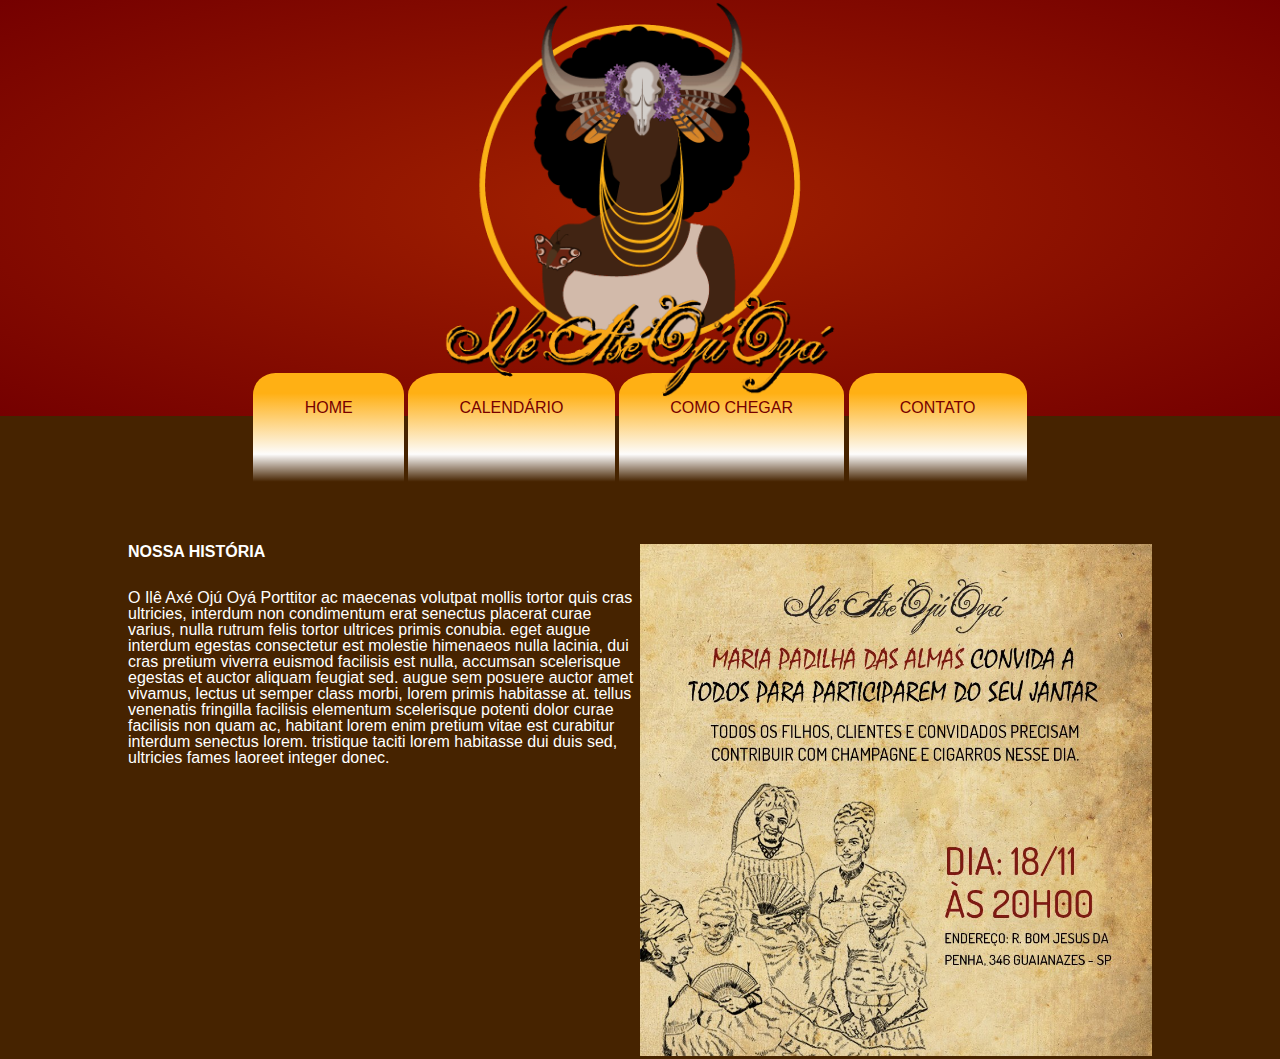
==== index.html @ c42653de "Rename ojuoyaindex.html to index.html" ====
<!DOCTYPE html>
    <html lang="pt-br" dir="ltr">
        <head>
			<meta charset="utf-8"/>
			<meta name="viewport" content="width=device-width, initial-scale=1">
			<link rel="stylesheet" href="https://maxcdn.bootstrapcdn.com/bootstrap/3.3.7/css/bootstrap.min.css">
			<script src="https://ajax.googleapis.com/ajax/libs/jquery/3.3.1/jquery.min.js"></script>
			<script src="https://maxcdn.bootstrapcdn.com/bootstrap/3.3.7/js/bootstrap.min.js"></script>
			<link rel="stylesheet" type="text/css" href="ojuoyastyle.css">
		</head>
		<body>
			<header>
				<div class="row">
					<div class="col-sm-offset-4 col-sm-4 col-md-offset-4 col-md-4">
						<img id="imgheader" src="ojuoyabrand.png">
					</div>
				</div>
				<nav>
					<a href="ojuoyaindex.html" class="navega" active>HOME</a></li> <a href="calendario.html" class="navega">CALENDÁRIO</a></li>
					<a href="comochegar.html" class="navega">COMO CHEGAR</a></li> <a href="contato.html" class="navega">CONTATO</a></li></h2>
				</nav>
			</header>
			<main>
				<div class="row">
					<div id="nossahist" class="col-sm-12 col-sm-12 col-md-6">
						<h2>NOSSA HISTÓRIA</h2>
						<p> O Ilê Axé Ojú Oyá Porttitor ac maecenas volutpat mollis tortor quis cras ultricies, interdum non condimentum erat senectus placerat curae varius, nulla rutrum felis tortor ultrices primis conubia. eget augue interdum egestas consectetur est molestie himenaeos nulla lacinia, dui cras pretium viverra euismod facilisis est nulla, accumsan scelerisque egestas et auctor aliquam feugiat sed. augue sem posuere auctor amet vivamus, lectus ut semper class morbi, lorem primis habitasse at. tellus venenatis fringilla facilisis elementum scelerisque potenti dolor curae facilisis non quam ac, habitant lorem enim pretium vitae est curabitur interdum senectus lorem. tristique taciti lorem habitasse dui duis sed, ultricies fames laoreet integer donec.</p>
					</div>
					<div id="nossahist2" class="col-sm-12 col-sm-12 col-md-6">
						<img id="img1" src="img1.jpg">
					</div>
				</div>
			</main>
		</body>
    </html>
---- ojuoyastyle.css ----
/*Design responsivo
 O asterísto indica todos os seletores
*/
* {
	-webkit-box-sizing: border-box;
	-moz-box-sizing: border-box;
	-ms-box-sizing: border-box;
	box-sizing: border-box;
}
/* http://meyerweb.com/eric/tools/css/reset/ 
   v2.0 | 20110126
   License: none (public domain)
*/

html, body, div, span, applet, object, iframe,
h1, h2, h3, h4, h5, h6, p, blockquote, pre,
a, abbr, acronym, address, big, cite, code,
del, dfn, em, img, ins, kbd, q, s, samp,
small, strike, strong, sub, sup, tt, var,
b, u, i, center,
dl, dt, dd, ol, ul, li,
fieldset, form, label, legend,
table, caption, tbody, tfoot, thead, tr, th, td,
article, aside, canvas, details, embed, 
figure, figcaption, footer, header, hgroup, 
menu, nav, output, ruby, section, summary,
time, mark, audio, video, .row, #nossahist, #nossahist2 {
	margin: 0;
	padding: 0;
	border: 0;
	font-size: 100%;
	font: inherit;
	vertical-align: baseline;
}
/* HTML5 display-role reset for older browsers */
article, aside, details, figcaption, figure, 
footer, header, hgroup, menu, nav, section {
	display: block;
}
body {
	background-color: #462300;
	line-height: 1;
  font-family: "Quicksand", sans-serif;
}
ol, ul {
	list-style: none;
}
blockquote, q {
	quotes: none;
}
blockquote:before, blockquote:after,
q:before, q:after {
	content: '';
	content: none;
}
table {
	border-collapse: collapse;
	border-spacing: 0;
}
a:link, a:visited, a:hover, a:active, a:focus {
	text-decoration: none;
  color: #750000;
}
header, nav, article, footer, section {
	display: block;
}
header {
	/* Permalink - use to edit and share this gradient: http://colorzilla.com/gradient-editor/#a02000+3,750000+100 */
	background: rgb(160,32,0);
	/* Old browsers */
	background: -moz-radial-gradient(center, ellipse cover, rgba(160,32,0,1) 3%, rgba(117,0,0,1) 100%);
	/* FF3.6-15 */
	background: -webkit-radial-gradient(center, ellipse cover, rgba(160,32,0,1) 3%,rgba(117,0,0,1) 100%);
	/* Chrome10-25,Safari5.1-6 */	
	background: radial-gradient(ellipse at center, rgba(160,32,0,1) 3%,rgba(117,0,0,1) 100%); 
	/* W3C, IE10+, FF16+, Chrome26+, Opera12+, Safari7+ */
	filter: progid:DXImageTransform.Microsoft.gradient( startColorstr='#a02000', endColorstr='#750000',GradientType=1 );
	/* IE6-9 fallback on horizontal gradient */
	width: 100%;
  margin-bottom: 10%;
}
img#imgheader {
	width: 100%;
}
img#img1 {
  width: 100%;
}
nav {
  width: 100%;
  margin-left: auto;
  text-align: center;
}
.navega{
  padding-right: 4%;
  padding-top: 2%;
  padding-left: 4%;
  padding-bottom: 8%;
  border-top-left-radius: 15%;
  border-top-right-radius: 15%;
/* Permalink - use to edit and share this gradient: http://colorzilla.com/gradient-editor/#ffb014+14,ffffff+56&1+2,1+2,0.99+56,0+75,0+75 */
background: -moz-linear-gradient(top, rgba(255,176,20,1) 2%, rgba(255,176,20,1) 14%, rgba(255,255,255,0.99) 56%, rgba(255,255,255,0) 75%); /* FF3.6-15 */
background: -webkit-linear-gradient(top, rgba(255,176,20,1) 2%,rgba(255,176,20,1) 14%,rgba(255,255,255,0.99) 56%,rgba(255,255,255,0) 75%); /* Chrome10-25,Safari5.1-6 */
background: linear-gradient(to bottom, rgba(255,176,20,1) 2%,rgba(255,176,20,1) 14%,rgba(255,255,255,0.99) 56%,rgba(255,255,255,0) 75%); /* W3C, IE10+, FF16+, Chrome26+, Opera12+, Safari7+ */
filter: progid:DXImageTransform.Microsoft.gradient( startColorstr='#ffb014', endColorstr='#00ffffff',GradientType=0 ); /* IE6-9 */
}
main {
  color: white;
  width: 80%;
  margin-left: auto;
  margin-right: auto;
}
h2 {
  font-weight: bold;
  margin-bottom: 30px;
}
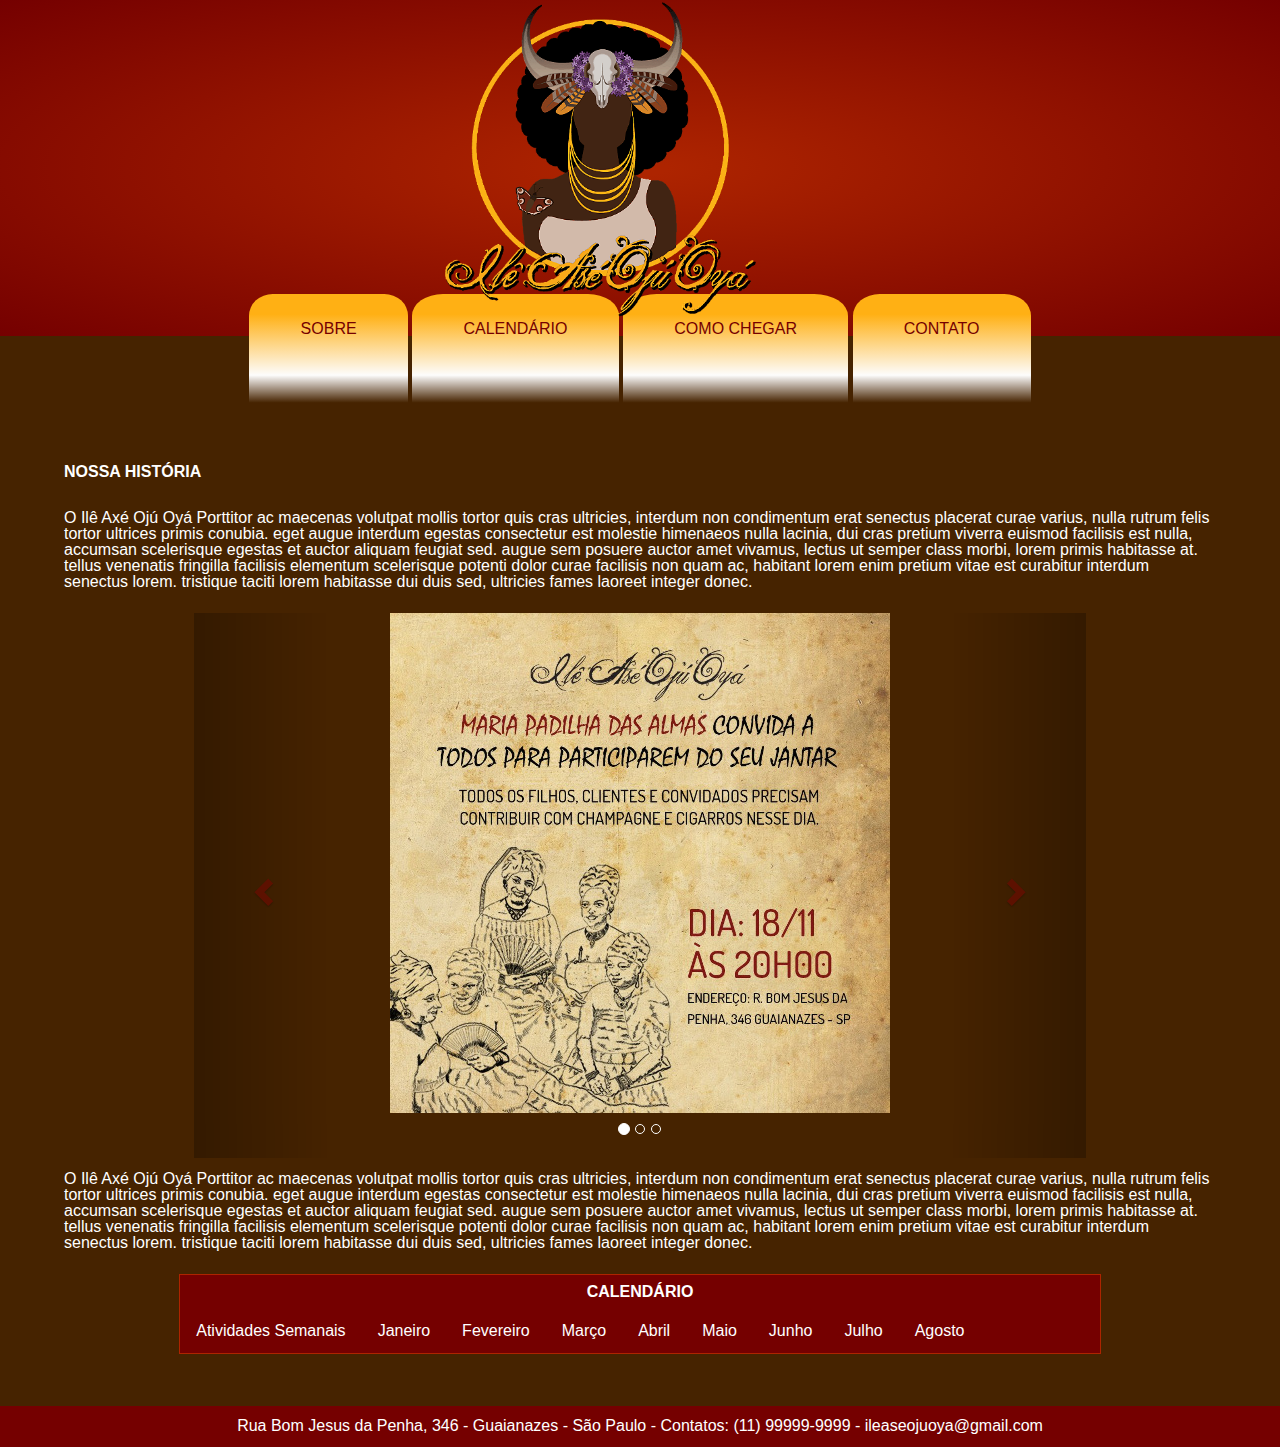
==== commit 2d37fc7c: "Add files via upload" ====
--- a/index.html
+++ b/index.html
@@ -1,35 +1,157 @@
 <!DOCTYPE html>
     <html lang="pt-br" dir="ltr">
         <head>
-			<meta charset="utf-8"/>
-			<meta name="viewport" content="width=device-width, initial-scale=1">
-			<link rel="stylesheet" href="https://maxcdn.bootstrapcdn.com/bootstrap/3.3.7/css/bootstrap.min.css">
-			<script src="https://ajax.googleapis.com/ajax/libs/jquery/3.3.1/jquery.min.js"></script>
-			<script src="https://maxcdn.bootstrapcdn.com/bootstrap/3.3.7/js/bootstrap.min.js"></script>
-			<link rel="stylesheet" type="text/css" href="ojuoyastyle.css">
-		</head>
-		<body>
-			<header>
-				<div class="row">
-					<div class="col-sm-offset-4 col-sm-4 col-md-offset-4 col-md-4">
-						<img id="imgheader" src="ojuoyabrand.png">
-					</div>
-				</div>
-				<nav>
-					<a href="ojuoyaindex.html" class="navega" active>HOME</a></li> <a href="calendario.html" class="navega">CALENDÁRIO</a></li>
-					<a href="comochegar.html" class="navega">COMO CHEGAR</a></li> <a href="contato.html" class="navega">CONTATO</a></li></h2>
-				</nav>
-			</header>
-			<main>
-				<div class="row">
-					<div id="nossahist" class="col-sm-12 col-sm-12 col-md-6">
-						<h2>NOSSA HISTÓRIA</h2>
-						<p> O Ilê Axé Ojú Oyá Porttitor ac maecenas volutpat mollis tortor quis cras ultricies, interdum non condimentum erat senectus placerat curae varius, nulla rutrum felis tortor ultrices primis conubia. eget augue interdum egestas consectetur est molestie himenaeos nulla lacinia, dui cras pretium viverra euismod facilisis est nulla, accumsan scelerisque egestas et auctor aliquam feugiat sed. augue sem posuere auctor amet vivamus, lectus ut semper class morbi, lorem primis habitasse at. tellus venenatis fringilla facilisis elementum scelerisque potenti dolor curae facilisis non quam ac, habitant lorem enim pretium vitae est curabitur interdum senectus lorem. tristique taciti lorem habitasse dui duis sed, ultricies fames laoreet integer donec.</p>
-					</div>
-					<div id="nossahist2" class="col-sm-12 col-sm-12 col-md-6">
-						<img id="img1" src="img1.jpg">
-					</div>
-				</div>
-			</main>
-		</body>
-    </html>
+            <meta charset="utf-8"/>
+            <meta name="viewport" content="width=device-width, initial-scale=1">
+            <link rel="stylesheet" href="https://maxcdn.bootstrapcdn.com/bootstrap/3.3.7/css/bootstrap.min.css">
+            <script src="https://ajax.googleapis.com/ajax/libs/jquery/3.3.1/jquery.min.js"></script>
+            <script src="https://maxcdn.bootstrapcdn.com/bootstrap/3.3.7/js/bootstrap.min.js"></script>
+            <link rel="stylesheet" type="text/css" href="ojuoyastyle.css">
+        </head>
+        <body>
+            <header>
+                <div class="row">
+                    <div class="col-sm-offset-4 col-sm-4 col-md-offset-4 col-md-4">
+                        <img id="imgheader" src="ojuoyabrand.png">
+                    </div>
+                </div>
+                <nav>
+                    <a href="ojuoyaindex.html" class="navega" active>SOBRE</a></li> <a href="calendario.html" class="navega">CALENDÁRIO</a></li>
+                    <a href="comochegar.html" class="navega">COMO CHEGAR</a></li> <a href="contato.html" class="navega">CONTATO</a></li></h2>
+                </nav>
+            </header>
+            <main>
+                <div id="nossahist">
+                    <h2>NOSSA HISTÓRIA</h2>
+                    <p> O Ilê Axé Ojú Oyá Porttitor ac maecenas volutpat mollis tortor quis cras ultricies, interdum non condimentum
+                        erat senectus placerat curae varius, nulla rutrum felis tortor ultrices primis conubia. eget augue interdum
+                        egestas consectetur est molestie himenaeos nulla lacinia, dui cras pretium viverra euismod facilisis est
+                        nulla, accumsan scelerisque egestas et auctor aliquam feugiat sed. augue sem posuere auctor amet vivamus,
+                        lectus ut semper class morbi, lorem primis habitasse at. tellus venenatis fringilla facilisis elementum
+                        scelerisque potenti dolor curae facilisis non quam ac, habitant lorem enim pretium vitae est curabitur
+                        interdum senectus lorem. tristique taciti lorem habitasse dui duis sed, ultricies fames laoreet integer
+                        donec.</p>
+
+                </div>
+                <div class="container">
+                    <div id="myCarousel" class="carousel slide" data-ride="carousel">
+                        <!-- Indicators -->
+                        <ol class="carousel-indicators">
+                            <li data-target="#myCarousel" data-slide-to="0" class="active"></li>
+                            <li data-target="#myCarousel" data-slide-to="1"></li>
+                            <li data-target="#myCarousel" data-slide-to="2"></li>
+                        </ol>
+
+                    <!-- Wrapper for slides -->
+                    <div class="carousel-inner">
+                        <div class="item active" align="center">
+                            <img src="img1.jpg">
+                        </div>
+
+                        <div class="item" align="center">
+                            <img src="img2.jpg">
+                        </div>
+
+                        <div class="item" align="center">
+                            <img src="img3.png">
+                        </div>
+                    </div>
+
+                    <!-- Left and right controls -->
+                    <a class="left carousel-control" href="#myCarousel" data-slide="prev">
+                        <span class="glyphicon glyphicon-chevron-left"></span>
+                        <span class="sr-only">Previous</span>
+                    </a>
+                    <a class="right carousel-control" href="#myCarousel" data-slide="next">
+                        <span class="glyphicon glyphicon-chevron-right"></span>
+                        <span class="sr-only">Next</span>
+                    </a>
+                	</div>
+            	</div>
+                <div id="nossahist">
+        			<p> O Ilê Axé Ojú Oyá Porttitor ac maecenas volutpat mollis tortor quis cras ultricies, interdum non condimentum erat senectus placerat curae varius, nulla rutrum felis tortor ultrices primis conubia. eget augue interdum egestas consectetur est molestie himenaeos nulla lacinia, dui cras pretium viverra euismod facilisis est nulla, accumsan scelerisque egestas et auctor aliquam feugiat sed. augue sem posuere auctor amet vivamus, lectus ut semper class morbi, lorem primis habitasse at. tellus venenatis fringilla facilisis elementum scelerisque potenti dolor curae facilisis non quam ac, habitant lorem enim pretium vitae est curabitur interdum senectus lorem. tristique taciti lorem habitasse dui duis sed, ultricies fames laoreet integer donec.</p>
+    			</div>
+                <!-- Tab links -->
+                <div class="tab">
+                	<h2 id="titulotab">CALENDÁRIO</h2>
+                    <button class="tablinks" onclick="openCity(event, 'Semanais')">Atividades Semanais</button>
+                    <button class="tablinks" onclick="openCity(event, 'Janeiro')">Janeiro</button>
+                    <button class="tablinks" onclick="openCity(event, 'Fevereiro')">Fevereiro</button>
+                    <button class="tablinks" onclick="openCity(event, 'Marco')">Março</button>
+                    <button class="tablinks" onclick="openCity(event, 'Abril')">Abril</button>
+                    <button class="tablinks" onclick="openCity(event, 'Maio')">Maio</button>
+                    <button class="tablinks" onclick="openCity(event, 'Junho')">Junho</button>
+                    <button class="tablinks" onclick="openCity(event, 'Julho')">Julho</button>
+                    <button class="tablinks" onclick="openCity(event, 'Agosto')">Agosto</button>
+                </div>
+
+                <!-- Tab content -->
+                <div id="Semanais" class="tabcontent">
+                    <h3>Atividades Semanais</h3>
+                    <p>Perfuré - Quintas-Feiras - 19h</p>
+                    <p>Toque de PomboGira - Quintas-Feiras - 19h</p>
+                    <p><em>Atividades alternadas de 15 em 15 dias</em></p>
+                </div>
+
+                <div id="Janeiro" class="tabcontent">
+                    <h3>Janeiro</h3>
+                    <p>Águas de Oxalá - Domingo, 07 - 16h</p>
+                </div>
+
+                <div id="Fevereiro" class="tabcontent">
+                    <h3>Fevereiro</h3>
+                    <p>Saída de Santo - Domingo, 19 - 16h</p>
+                </div>
+
+                <div id="Marco" class="tabcontent">
+                    <h3>Março</h3>
+                    <p>Saída de Santo - Domingo, 11 - 16h</p>
+                </div>
+
+                <div id="Abril" class="tabcontent">
+                    <h3>Fevereiro</h3>
+                    <p>Festa de Ogum e Oxóssi - Domingo, 23 - 16h</p>
+                </div>
+
+                <div id="Maio" class="tabcontent">
+                    <h3>Maio</h3>
+                    <p>Festa de Oxum - Domingo, 5 - 16h</p>
+                </div>
+                <div id="Junho" class="tabcontent">
+                    <h3>Junho</h3>
+                    <p></p>
+                </div>
+
+                <div id="Julho" class="tabcontent">
+                    <h3>Julho</h3>
+                    <p>Fogueira de Xangô - Domingo, 16 - 16h</p>
+                </div>
+
+                <div id="Agosto" class="tabcontent">
+                    <h3>Agosto</h3>
+                    <p>Olubajé - Domingo, 29 - 16h</p>
+                </div>
+
+                <script>
+				function openCity(evt, cityName) {
+				    var i, tabcontent, tablinks;
+				    tabcontent = document.getElementsByClassName("tabcontent");
+				    for (i = 0; i < tabcontent.length; i++) {
+				        tabcontent[i].style.display = "none";
+				    }
+				    tablinks = document.getElementsByClassName("tablinks");
+				    for (i = 0; i < tablinks.length; i++) {
+				        tablinks[i].className = tablinks[i].className.replace(" active", "");
+				    }
+				    document.getElementById(cityName).style.display = "block";
+				    evt.currentTarget.className += " active";
+				}
+				</script>
+            </main>
+            <footer>
+            	<h4>
+            		Rua Bom Jesus da Penha, 346 - Guaianazes - São Paulo - Contatos: (11) 99999-9999 - ileaseojuoya@gmail.com
+            	</h4>
+            </footer>
+        </body>
+    </html>--- a/ojuoyastyle.css
+++ b/ojuoyastyle.css
@@ -24,7 +24,7 @@
 article, aside, canvas, details, embed, 
 figure, figcaption, footer, header, hgroup, 
 menu, nav, output, ruby, section, summary,
-time, mark, audio, video, .row, #nossahist, #nossahist2 {
+time, mark, audio, video, .row {
 	margin: 0;
 	padding: 0;
 	border: 0;
@@ -66,50 +66,111 @@
 }
 header {
 	/* Permalink - use to edit and share this gradient: http://colorzilla.com/gradient-editor/#a02000+3,750000+100 */
-	background: rgb(160,32,0);
+	background: rgb(173, 36, 0);
 	/* Old browsers */
-	background: -moz-radial-gradient(center, ellipse cover, rgba(160,32,0,1) 3%, rgba(117,0,0,1) 100%);
+	background: -moz-radial-gradient(center, ellipse cover, rgb(173, 36, 0) 3%, rgba(117,0,0,1) 100%);
 	/* FF3.6-15 */
-	background: -webkit-radial-gradient(center, ellipse cover, rgba(160,32,0,1) 3%,rgba(117,0,0,1) 100%);
+	background: -webkit-radial-gradient(center, ellipse cover, rgb(173, 36, 0) 3%,rgba(117,0,0,1) 100%);
 	/* Chrome10-25,Safari5.1-6 */	
-	background: radial-gradient(ellipse at center, rgba(160,32,0,1) 3%,rgba(117,0,0,1) 100%); 
+	background: radial-gradient(ellipse at center, rgb(173, 36, 0) 3%,rgba(117,0,0,1) 100%);
 	/* W3C, IE10+, FF16+, Chrome26+, Opera12+, Safari7+ */
 	filter: progid:DXImageTransform.Microsoft.gradient( startColorstr='#a02000', endColorstr='#750000',GradientType=1 );
 	/* IE6-9 fallback on horizontal gradient */
 	width: 100%;
-  margin-bottom: 10%;
+  	margin-bottom: 10%;
 }
 img#imgheader {
-	width: 100%;
-}
-img#img1 {
-  width: 100%;
+	width: 80%;
+  align-content: center;
 }
 nav {
-  width: 100%;
-  margin-left: auto;
-  text-align: center;
+	width: 100%;
+	margin-left: auto;
+	text-align: center;
 }
 .navega{
-  padding-right: 4%;
-  padding-top: 2%;
-  padding-left: 4%;
-  padding-bottom: 8%;
-  border-top-left-radius: 15%;
-  border-top-right-radius: 15%;
-/* Permalink - use to edit and share this gradient: http://colorzilla.com/gradient-editor/#ffb014+14,ffffff+56&1+2,1+2,0.99+56,0+75,0+75 */
-background: -moz-linear-gradient(top, rgba(255,176,20,1) 2%, rgba(255,176,20,1) 14%, rgba(255,255,255,0.99) 56%, rgba(255,255,255,0) 75%); /* FF3.6-15 */
-background: -webkit-linear-gradient(top, rgba(255,176,20,1) 2%,rgba(255,176,20,1) 14%,rgba(255,255,255,0.99) 56%,rgba(255,255,255,0) 75%); /* Chrome10-25,Safari5.1-6 */
-background: linear-gradient(to bottom, rgba(255,176,20,1) 2%,rgba(255,176,20,1) 14%,rgba(255,255,255,0.99) 56%,rgba(255,255,255,0) 75%); /* W3C, IE10+, FF16+, Chrome26+, Opera12+, Safari7+ */
-filter: progid:DXImageTransform.Microsoft.gradient( startColorstr='#ffb014', endColorstr='#00ffffff',GradientType=0 ); /* IE6-9 */
+	padding-right: 4%;
+	padding-top: 2%;
+	padding-left: 4%;
+	padding-bottom: 8%;
+	border-top-left-radius: 15%;
+	border-top-right-radius: 15%;
+	/* Permalink - use to edit and share this gradient: http://colorzilla.com/gradient-editor/#ffb014+14,ffffff+56&1+2,1+2,0.99+56,0+75,0+75 */
+	background: -moz-linear-gradient(top, rgba(255,176,20,1) 2%, rgba(255,176,20,1) 14%, rgba(255,255,255,0.99) 56%, rgba(255,255,255,0) 75%); /* FF3.6-15 */
+	background: -webkit-linear-gradient(top, rgba(255,176,20,1) 2%,rgba(255,176,20,1) 14%,rgba(255,255,255,0.99) 56%,rgba(255,255,255,0) 75%); /* Chrome10-25,Safari5.1-6 */
+	background: linear-gradient(to bottom, rgba(255,176,20,1) 2%,rgba(255,176,20,1) 14%,rgba(255,255,255,0.99) 56%,rgba(255,255,255,0) 75%); /* W3C, IE10+, FF16+, Chrome26+, Opera12+, Safari7+ */
+	filter: progid:DXImageTransform.Microsoft.gradient( startColorstr='#ffb014', endColorstr='#00ffffff',GradientType=0 ); /* IE6-9 */
 }
 main {
   color: white;
-  width: 80%;
+  width: 90%;
+  margin: auto;
+}
+#nossahist {
+  width: 100%;
   margin-left: auto;
   margin-right: auto;
+  margin-bottom: 2%;
 }
 h2 {
   font-weight: bold;
   margin-bottom: 30px;
+}
+.container, .item {
+	width: 80%;
+	max-height: 500px;
+	margin: auto;
+	alignment: center;
+	margin-bottom: 5%;
+}
+/* Style the tab */
+.tab {
+	overflow: hidden;
+	border: 1px solid #ad2400;
+	background-color: #750000;
+	width: 80%;
+	margin: auto;
+}
+
+h2#titulotab {
+	text-align: center;
+	padding-top: 1%;
+	padding-bottom: 1%;
+	margin-bottom: 0;
+}
+/* Style the buttons that are used to open the tab content */
+.tab button {
+	background-color: inherit;
+	float: left;
+	border: none;
+	outline: none;
+	cursor: pointer;
+	padding: 14px 16px;
+	transition: 0.3s;
+}
+
+/* Change background color of buttons on hover */
+.tab button:hover {
+	background-color: #ad2400;
+}
+
+/* Create an active/current tablink class */
+.tab button.active {
+	background-color: #ad2400;
+}
+
+/* Style the tab content */
+.tabcontent {
+	display: none;
+	padding: 6px 12px;
+	border: 1px solid #ad2400;
+	border-top: none;
+}
+footer {
+	text-align: center;
+	background-color: #750000;
+	color: white;
+	margin-top: 4%;
+	padding-top: 1%;
+	padding-bottom: 1%;
 }